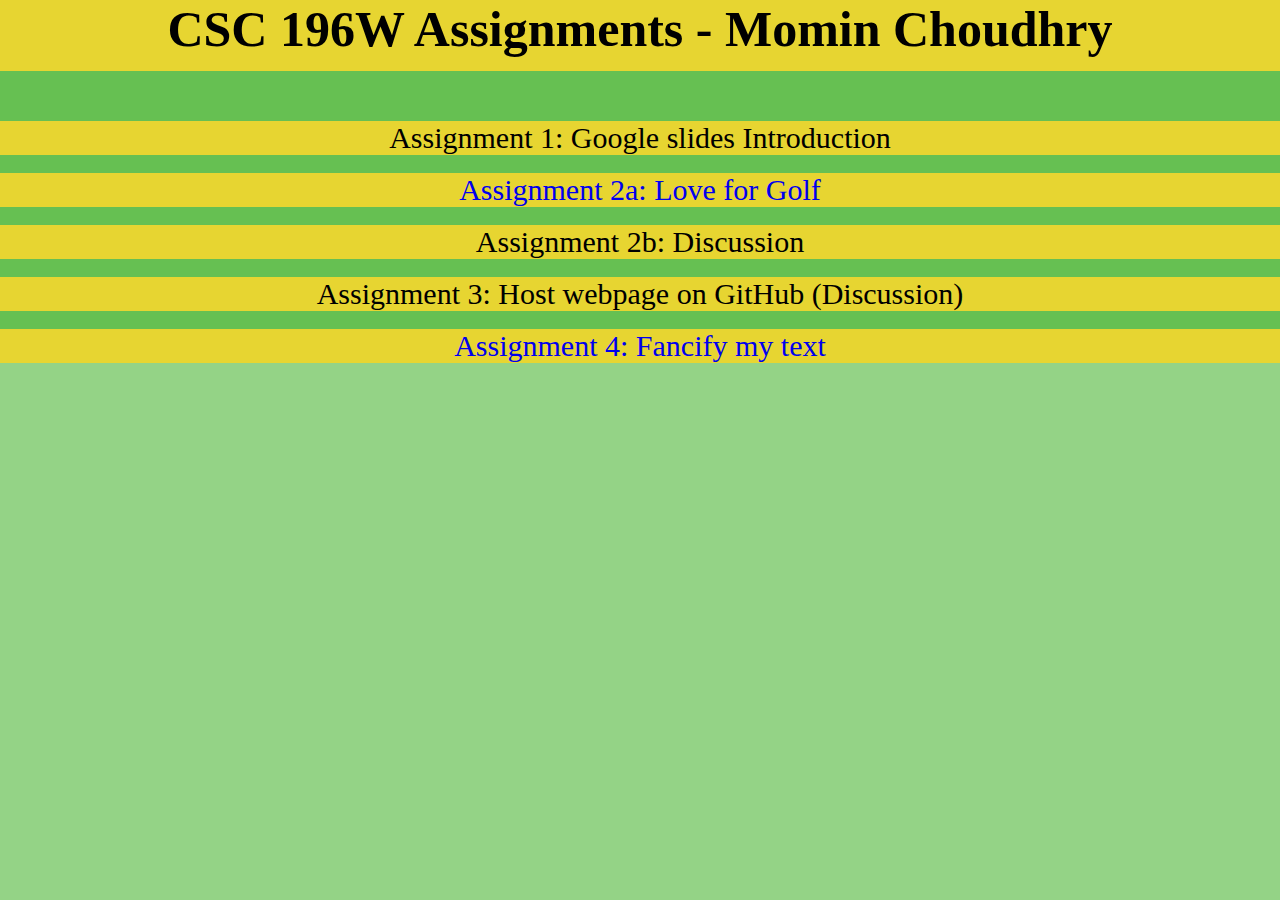
==== index.html @ 2149cd3c "first commit" ====
<!DOCTYPE html>
<html>
  <head>
    <meta charset="utf-8">
    <title>CSC 196W</title>
    <link href="styles.css" type="text/css" rel="stylesheet" />
  </head>
  <body>
      <h1 class="header">CSC 196W Assignments - Momin Choudhry</h1>
      <p class= "link-golf"> Assignment 1: Google slides Introduction </p>
      <br/>
      <a class= "link-golf" href="assignment2a/loveGolf.html">Assignment 2a: Love for Golf</a>
      <br/>
      <p class= "link-golf"> Assignment 2b: Discussion </p>
      <br/>
      <p class= "link-golf"> Assignment 3: Host webpage on GitHub (Discussion) </p>
      <br/>
      <a class= "link-fancy" href="assignment4/fancifymytext.html">Assignment 4: Fancify my text</a>
  </body>
</html>
---- styles.css ----
* {
    margin: 0;
    background-color:#42b12b91;
}

.header {
    display: flex;
    justify-content: center;
    margin-bottom: 50px;
    font-size:50px;
    font-family: "Chalkduster", fantasy;
    padding-bottom:13px;
    background-color: rgb(231, 213, 49);

}

.link-golf {
    text-decoration: none;
    display: flex;
    justify-content: center;
    font-size: 30px;
    background-color: rgb(231, 213, 49);
    
}

.link-fancy {
    text-decoration: none;
    display: flex;
    justify-content: center;
    font-size: 30px;
    background-color: rgb(231, 213, 49);

}
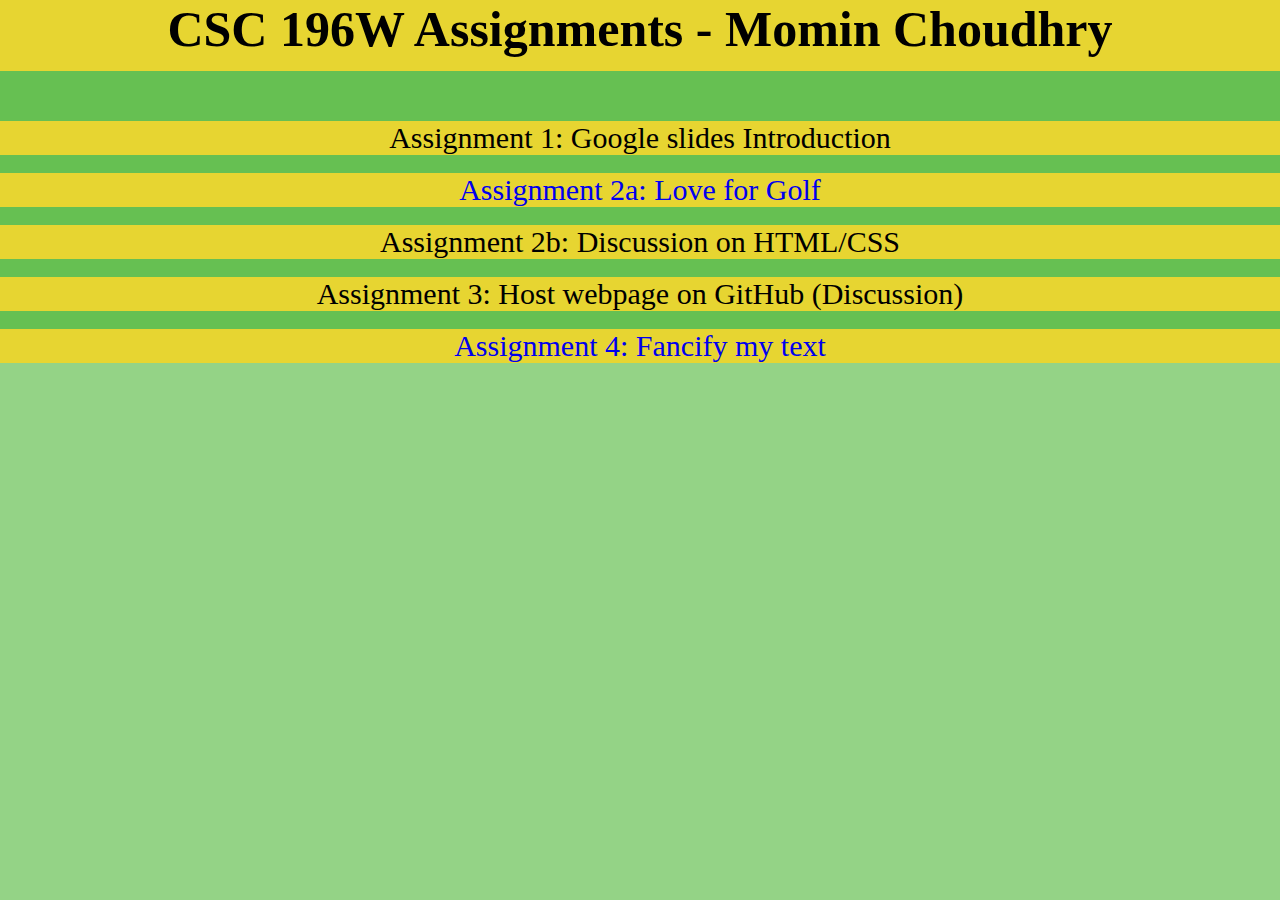
==== commit 3ed0161f: "first commit" ====
--- a/index.html
+++ b/index.html
@@ -11,11 +11,10 @@
       <br/>
       <a class= "link-golf" href="assignment2a/loveGolf.html">Assignment 2a: Love for Golf</a>
       <br/>
-      <p class= "link-golf"> Assignment 2b: Discussion </p>
+      <p class= "link-golf"> Assignment 2b: Discussion on HTML/CSS </p>
       <br/>
       <p class= "link-golf"> Assignment 3: Host webpage on GitHub (Discussion) </p>
       <br/>
       <a class= "link-fancy" href="assignment4/fancifymytext.html">Assignment 4: Fancify my text</a>
   </body>
 </html>
-
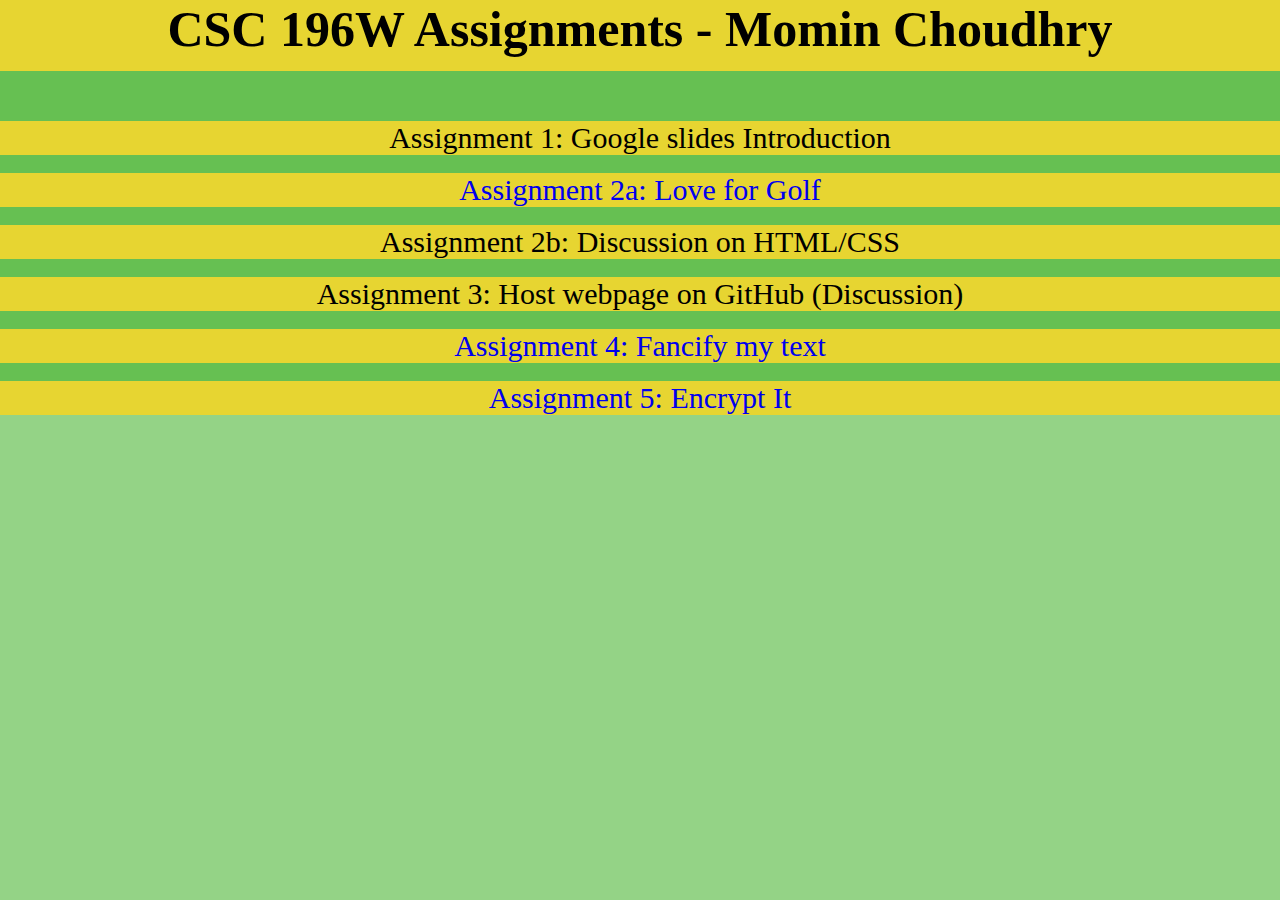
==== commit 644b0d04: "Assignment5" ====
--- a/index.html
+++ b/index.html
@@ -16,5 +16,7 @@
       <p class= "link-golf"> Assignment 3: Host webpage on GitHub (Discussion) </p>
       <br/>
       <a class= "link-fancy" href="assignment4/fancifymytext.html">Assignment 4: Fancify my text</a>
+      <br/>
+      <a class= "link-fancy" href="assignment5/encrypt-it.html">Assignment 5: Encrypt It</a>
   </body>
 </html>
